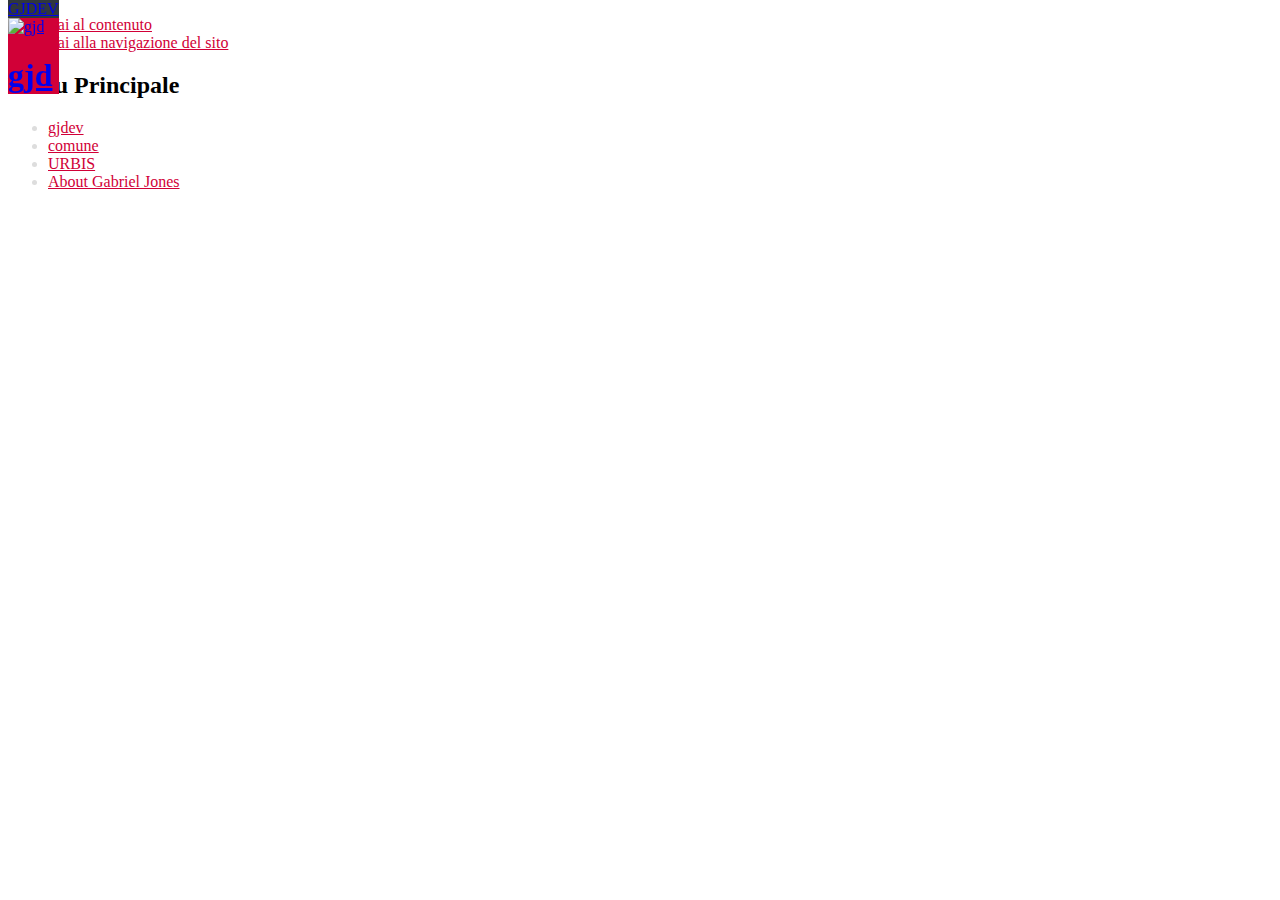
==== assents/archived/header6.html @ abddf852 "Create header6.html" ====
<!DOCTYPE html>
<htmllang="it">

<head>
    <meta charset="utf-8">
    <meta http-equiv="x-ua-compatible" content="ie=edge">
    <meta name="viewport" content="width=device-width, initial-scale=1">
        <meta name="description" content="">
            <title>gjd</title>
    <link media="all" rel="stylesheet" href="https://gjd.altervista.org/wp-content/themes/italiawp/webtoolkit/build.css">
<style>.u-color-black{color:#000 !important}
.u-background-black{background-color:#000 !important}
.u-color-white,.Bullets>li:before,.Footer,.Footer-blockTitle,.Footer-subTitle,.Form-input.Form-input:focus+[role=tooltip],.Linklist-link.Linklist-link--lev1,.Linklist-link.Linklist-link--lev1:hover,.Megamenu--default .Megamenu-item>a,.ScrollTop,.ScrollTop-icon,.Share-reveal>a>span,.Share-revealIcon,.Share>ul>li,.Share>ul>li>a,.Spid-button,.Footer-block li,.Footer-subBlock{color:#fff !important}
.u-background-white,.Megamenu--default .Megamenu-subnav,.Skiplinks>li>a,.Spid-menu{background-color:#fff !important}
.u-color-grey-10,.Footer-block address{color:#f5f5f0 !important}
.u-background-grey-10,.Spid-idp:hover{background-color:#f5f5f0 !important}
.u-color-grey-15{color:#f6f9fc !important}
.u-background-grey-15{background-color:#f6f9fc !important}
.u-color-grey-20{color:#eee !important}
.u-background-grey-20,.Hero-content,.Share-reveal,.Share-revealIcon.is-open,.Treeview--default li[aria-expanded=true] li a,.Treeview--default li[aria-expanded=true] li a:hover{background-color:#eee !important}
.u-color-grey-30,.Accordion--default .Accordion-header,.Accordion--plus .Accordion-header,.Linklist,.Linklist li,.Timeline{color:#ddd !important}
.u-background-grey-30,.Treeview--default li[aria-expanded=true] li li a,.Treeview--default li[aria-expanded=true] li li a:hover{background-color:#ddd !important}
.Accordion--default .Accordion-header,.Accordion--plus .Accordion-header,.Footer-block li,.Footer-links,.Footer-subBlock,.Leads-link,.Linklist li,.u-border-top-xxs{border-color:#ddd !important}
.u-color-grey-40,.Megamenu--default .Megamenu-subnavGroup{color:#a5abb0 !important}
.u-background-grey-40{background-color:#a5abb0 !important}
.u-color-grey-50,.Megamenu--default .Megamenu-subnavGroup>li,.Share-revealText{color:#5a6772 !important}
.u-background-grey-50{background-color:#5a6772 !important}
.u-color-grey-60{color:#444e57 !important}
.u-background-grey-60{background-color:#444e57 !important}
.u-color-grey-80,.Megamenu--default .Megamenu-subnavGroup>li>ul>li>ul>li>a,.Megamenu--default .Megamenu-subnavGroup>li>ul>li a{color:#30373d !important}
.u-background-grey-80,.Form-input.Form-input:focus+[role=tooltip],.Header-banner{background-color:#30373d !important}
.u-color-grey-90{color:#1c2024 !important}
.u-background-grey-90{background-color:#1c2024 !important}
.u-color-teal-30{color:#00c5ca !important}
.u-background-teal-30{background-color:#00c5ca !important}
.u-color-teal-50{color:#65dcdf !important}
.u-background-teal-50{background-color:#65dcdf !important}
.u-color-teal-70{color:#004a4d !important}
.u-background-teal-70{background-color:#004a4d !important}
.u-color-5{color:#F4DDE3 !important}
.u-background-5,.Accordion--default .Accordion-header:hover,.Accordion--plus .Accordion-header:hover,.Linklist a:hover{background-color:#F4DDE3 !important}
.u-color-10{color:#ECB1C1 !important}
.u-background-10,.Linklist-link.Linklist-link--lev3{background-color:#ECB1C1 !important}
.u-color-20,.Footer a{color:#E9819C !important}
.u-background-20,.Linklist-link.Linklist-link--lev2,.Linklist-link.Linklist-link--lev2:hover,.Footer-socialIcons [class*=Icon-],.Footer-socialIcons [class^=Icon-],#wp-calendar a{background-color:#E9819C !important}
.u-color-30,.has-colore-primario-chiaro-color{color:#EB4C76 !important}
.u-background-30,.has-colore-primario-chiaro-background-color{background-color:#EB4C76 !important}
.u-color-40,.Header-owner{color:#E7134B !important}
.u-background-40,.Megamenu--default{background-color:#E7134B !important}
.u-color-50,.Accordion--default .Accordion-link,.Accordion--plus .Accordion-link,.ErrorPage-subtitle,.ErrorPage-title,.Header-language-other a,.Linklist-link,.Linklist a,.Share-revealIcon.is-open,.Skiplinks>li>a,.Header-socialIcons [class*=" Icon-"],.Header-socialIcons [class^=Icon-],.has-colore-primario-color{color:#d10037 !important}
.u-background-50,.Header-navbar,.Bullets>li:before,.Share-revealIcon,.Share>ul>li,.Header-searchTrigger button,.has-colore-primario-background-color{background-color:#d10037 !important}
.u-color-60,.Header-banner{color:#B70030 !important}
.u-background-60{background-color:#B70030 !important}
.u-color-70{color:#9E002A !important}
.u-background-70{background-color:#9E002A !important}
.u-color-80,.Button--info{color:#840023 !important}
.u-background-80{background-color:#840023 !important}
.Button--info.is-pressed,.Button--info:active{background-color:#840023 !important;border-color:#000 !important;color:#fff !important}
.u-color-90{color:#6B001C !important}
.u-background-90,.Linklist-link.Linklist-link--lev1,.Linklist-link.Linklist-link--lev1:hover{background-color:#6B001C !important}
.u-color-95,.Linklist-link.Linklist-link--lev2,.Linklist-link.Linklist-link--lev2:hover,.Linklist-link.Linklist-link--lev3,.Linklist a:hover,.Megamenu--default .Megamenu-subnavGroup>li>a,.Treeview--default li[aria-expanded=true] li a,.Treeview--default li[aria-expanded=true] li a:hover,.Treeview--default li[aria-expanded=true] li li a,.Treeview--default li[aria-expanded=true] li li a:hover,#wp-calendar a,.Footer-socialIcons [class*=Icon-],.Footer-socialIcons [class^=Icon-],.Button--default,.has-colore-primario-scuro-color{color:#510015 !important}
.u-background-95,.ScrollTop,.mfp-bg,mfp-img,.Footer .Form-input:not(.is-disabled),.Footer .Form-input:not(:disabled),.has-colore-primario-scuro-background-color{background-color:#510015 !important}
.u-backround-none{background-color:transparent !important}
.u-color-compl,.has-colore-complementare-color{color:#2EFFC8 !important}
.u-background-compl,.has-colore-complementare-background-color{background-color:#2EFFC8 !important}
.u-background-compl-5{background-color:#F0F5F3 !important}
.u-color-compl-5{color:#F0F5F3 !important}
.u-color-compl-10{color:#DEEDE9 !important}
.u-background-compl-10{background-color:#DEEDE9 !important}
.u-color-compl-80{color:#00CC96 !important}
.u-background-compl-80,.u-background-compl-80 a:not(.Button--info){background-color:#00CC96 !important}
.CookieBar a,.section-gallery a,.owl-prev,.owl-next,figure figcaption > p:first-of-type{color:#99FFE4 !important}
.Button--default{border-color:#99FFE4 !important}
.Button--default{background-color:#99FFE4 !important}</style>
    <!-- HTML5shim per Explorer 8 -->
    <script src="https://gjd.altervista.org/wp-content/themes/italiawp/webtoolkit/modernizr.js"></script>
    
    <script src="https://gjd.altervista.org/wp-content/themes/italiawp/webtoolkit/jquery.min.js"></script>
    <script src="https://gjd.altervista.org/wp-content/themes/italiawp/inc/magnific-popup/jquery.magnific-popup.min.js"></script>
</head>
<body class="t-Pac">
    <ul class="Skiplinks js-fr-bypasslinks u-hiddenPrint">
    <li><a href="#main">Vai al contenuto</a></li>
    <li><a class="js-fr-offcanvas-open" href="#menu"
           aria-controls="menu" aria-label="accedi al menu" title="accedi al menu">Vai alla navigazione del sito</a></li>
</ul>

<header class="Header Headroom--fixed js-Headroom u-hiddenPrint Headroom Headroom--not-bottom Headroom--not-top Headroom--unpinned" style="position: fixed; top: 0px;">

    <div class="Header-banner">
        <div class="Header-owner Headroom-hideme ">

                <a href="https://gjdev.it"><span>GJDEV</span></a>
    
    
        </div>
    </div>

    <div class="Header-navbar ">
        <div class="u-layout-wide Grid Grid--alignMiddle u-layoutCenter">
            <div class="Header-logo Grid-cell" aria-hidden="true">
                <a href="https://gabrieljones.gjdev.it/" tabindex="-1">
                                    <img class="custom-logo" alt="gjd" itemprop="logo" src="https://gjd.altervista.org/wp-content/uploads/2024/09/cropped-Black_Beige_Circle_Y2K_Illustrative_Class_Logo-removebg-preview.png">
                </a>
            </div>

            <div class="Header-title Grid-cell">
                <h1 class="Header-titleLink">
                    <a href="https://gabrieljones.gjdev.it/" rel="home">
                    gjd                    </a>
                </h1>
            </div>


            <div class="Header-utils Grid-cell">
                <div class="Header-social Headroom-hideme">
                                    </div>


            </div>
        </div>
    </div>

    <div class="Headroom-hideme u-textCenter u-hidden u-sm-hidden u-md-block u-lg-block">
        <nav class="Megamenu Megamenu--default js-megamenu " data-rel=".Offcanvas .Treeview"></nav>
    </div>

</header>

<section class="Offcanvas Offcanvas--right Offcanvas--modal js-fr-offcanvas u-jsVisibilityHidden u-nojsDisplayNone u-hiddenPrint" id="menu">
    <h2 class="u-hiddenVisually">Menu Principale</h2>
    <div class="Offcanvas-content u-background-white">
        <div class="Offcanvas-toggleContainer u-background-70 u-jsHidden">
            <a class="Hamburger-toggleContainer u-block u-color-white u-padding-bottom-xxl u-padding-left-s u-padding-top-xxl js-fr-offcanvas-close"
               aria-controls="menu" aria-label="esci dalla navigazione" title="esci dalla navigazione" href="#">
                <span class="Hamburger-toggle is-active" aria-hidden="true"></span>
            </a>
        </div>
        <nav id="site-navigation" class="main-navigation">
            <div class="menu-1-container"><ul id="primary-menu" class="Linklist Linklist--padded Treeview Treeview--default js-Treeview u-text-r-xs"><li id="menu-item-29" class="menu-item menu-item-type-custom menu-item-object-custom menu-item-29"><a href="https://gjdev.it">gjdev</a></li>
<li id="menu-item-30" class="menu-item menu-item-type-custom menu-item-object-custom menu-item-30"><a href="https://comune.gjdev.it">comune</a></li>
<li id="menu-item-31" class="menu-item menu-item-type-custom menu-item-object-custom menu-item-31"><a href="https://urbis.gjdev.it">URBIS</a></li>
<li id="menu-item-32" class="menu-item menu-item-type-custom menu-item-object-custom menu-item-32"><a href="https://gabrieljones.gjdev.it">About Gabriel Jones</a></li>
</ul></div>        </nav>
    </div>
</section>



<script>__PUBLIC_PATH__ = 'https://gjd.altervista.org/wp-content/themes/italiawp/webtoolkit/'</script>
<script src="https://gjd.altervista.org/wp-content/themes/italiawp/webtoolkit/IWT.min.js"></script>
<script src="https://gjd.altervista.org/wp-content/themes/italiawp/inc/carousel/owl.carousel.min.js"></script>
<script src="https://gjd.altervista.org/wp-content/themes/italiawp/inc/carousel/owlcarousel2-a11ylayer.js"></script>


<script src="https://gjd.altervista.org/wp-content/themes/italiawp/inc/scripts.js"></script>
   
<link rel="stylesheet" href="https://gjd.altervista.org/wp-content/themes/italiawp/inc/carousel/owl.carousel.min.css">
<link rel="stylesheet" href="https://gjd.altervista.org/wp-content/themes/italiawp/inc/carousel/owl.theme.default.min.css">

</body>
</html>
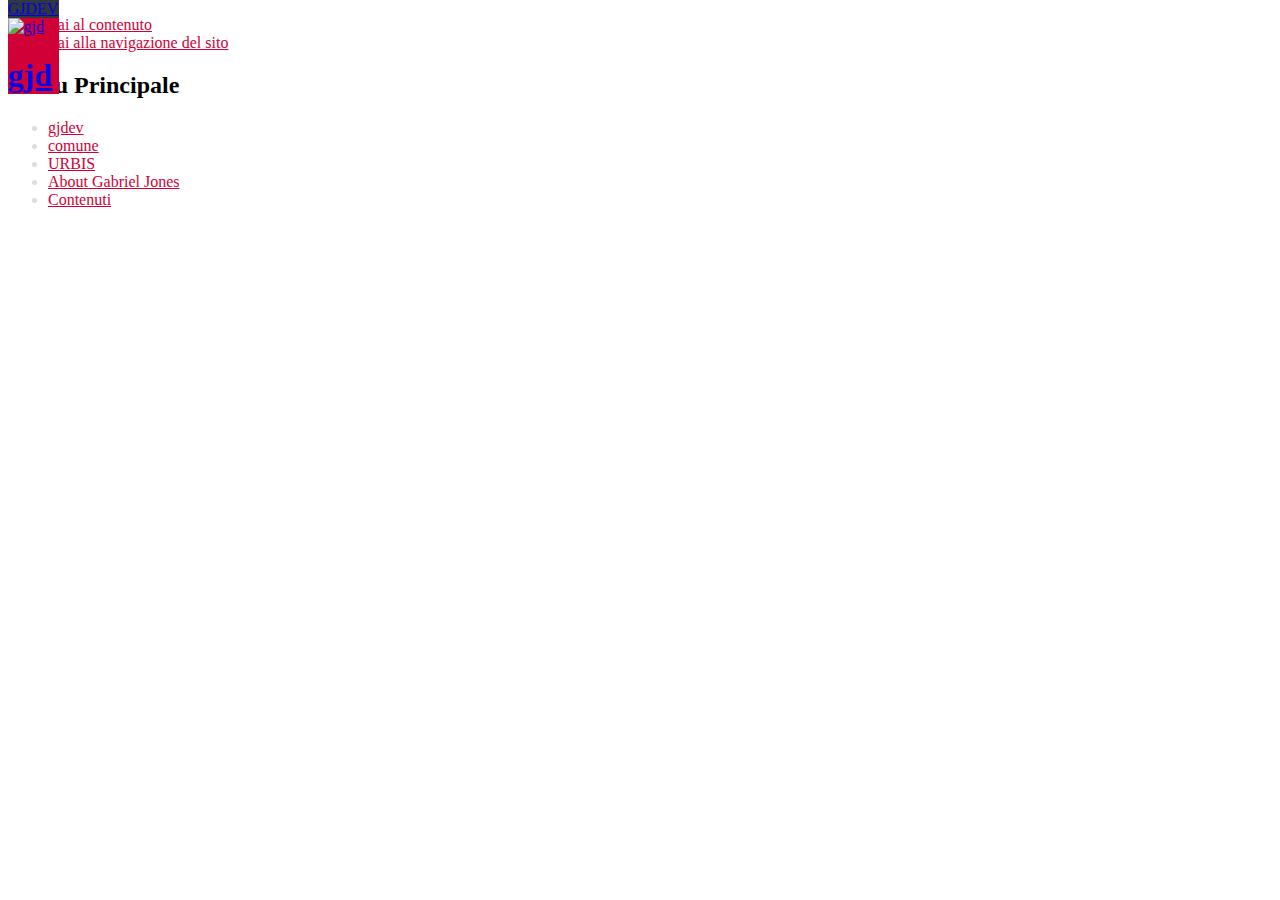
==== commit cea89b8a: "Update header6.html" ====
--- a/assents/archived/header6.html
+++ b/assents/archived/header6.html
@@ -142,6 +142,7 @@
 <li id="menu-item-30" class="menu-item menu-item-type-custom menu-item-object-custom menu-item-30"><a href="https://comune.gjdev.it">comune</a></li>
 <li id="menu-item-31" class="menu-item menu-item-type-custom menu-item-object-custom menu-item-31"><a href="https://urbis.gjdev.it">URBIS</a></li>
 <li id="menu-item-32" class="menu-item menu-item-type-custom menu-item-object-custom menu-item-32"><a href="https://gabrieljones.gjdev.it">About Gabriel Jones</a></li>
+<li id="menu-item-32" class="menu-item menu-item-type-custom menu-item-object-custom menu-item-32"><a href="https://gabrieljones.gjdev.it/contenuti">Contenuti</a></li>
 </ul></div>        </nav>
     </div>
 </section>
@@ -155,7 +156,21 @@
 
 
 <script src="https://gjd.altervista.org/wp-content/themes/italiawp/inc/scripts.js"></script>
-   
+<script>
+    // open-links-in-new-tab.js
+
+document.addEventListener('DOMContentLoaded', function() {
+    // Seleziona tutti i link nella pagina
+    var links = document.querySelectorAll('a');
+
+    // Aggiungi l'attributo target="_blank" a ciascun link
+    links.forEach(function(link) {
+        link.setAttribute('target', '_blank');
+        link.setAttribute('rel', 'noopener noreferrer'); // Aggiunge sicurezza
+    });
+});
+
+</script>
 <link rel="stylesheet" href="https://gjd.altervista.org/wp-content/themes/italiawp/inc/carousel/owl.carousel.min.css">
 <link rel="stylesheet" href="https://gjd.altervista.org/wp-content/themes/italiawp/inc/carousel/owl.theme.default.min.css">
 
